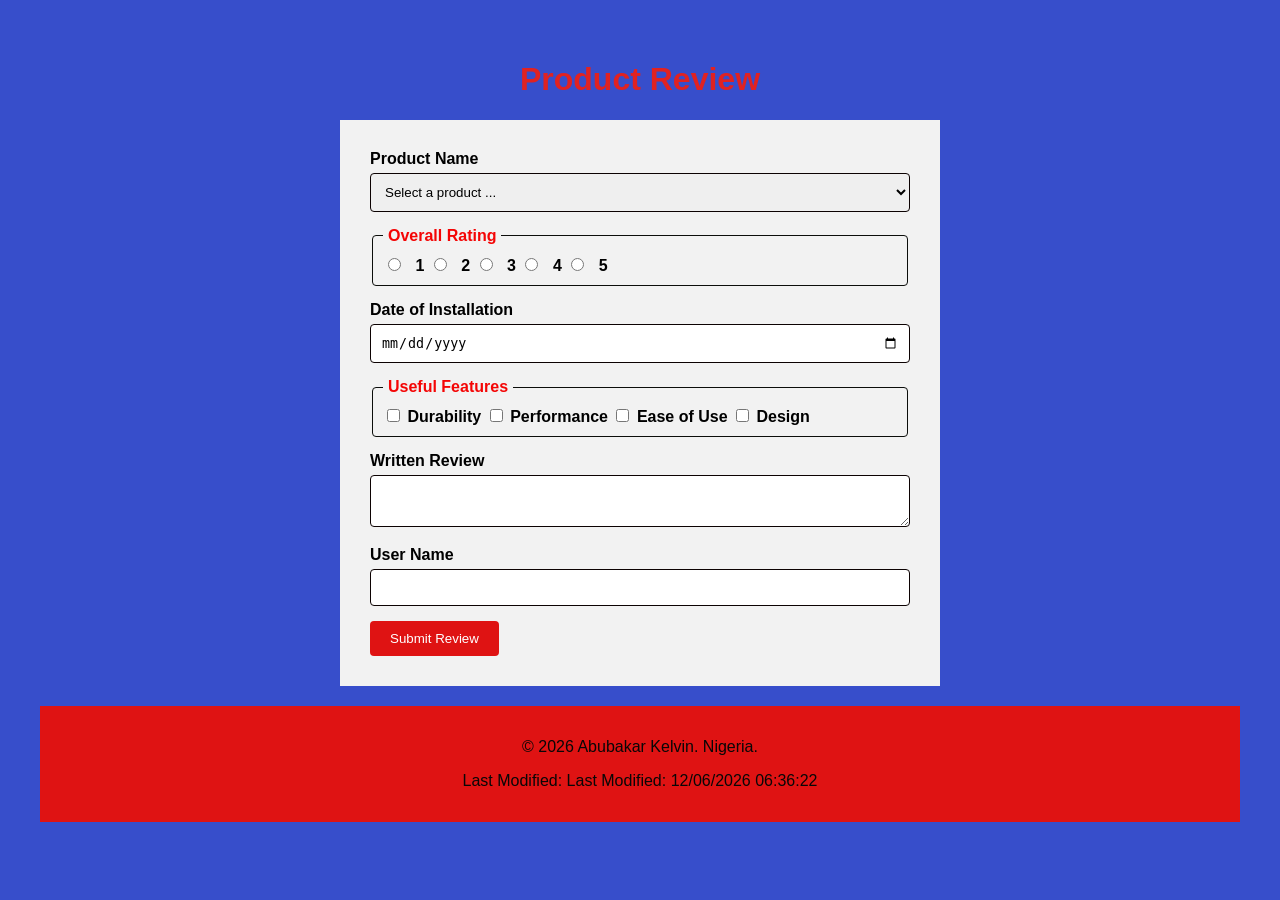
==== form.html @ cd839ae5 "kelvin" ====
<!DOCTYPE html>
<html lang="en">
    <head>
        <meta charset="UTF-8">
        <meta name="viewport" content="width=device-width, initial-scale=1.0">
        <meta name="description" content="Confirmation page for a submitted product review.">
        <meta name="author" content="Abubakar kelvin">
        <link rel="stylesheet" href="styles/form.css">
        <script src="scripts/form.js" defer></script>
        <script src="scripts/getdates.js" defer></script>
        <title>Product Review</title>
    </head>
    <body>
        <main>

            <h1>Product Review</h1>
            <form method="get" action="review.html">
                <label for="product">Product Name</label>
                <select id="product" name="product" required>
                    <option value="" disabled selected>Select a product ...</option>
                </select>

                <fieldset>
                  <legend>Overall Rating</legend>
                  <input type="radio" id="rating1" name="rating" value="1" required>
                  <label for="rating1">1</label>

                  <input type="radio" id="rating2" name="rating" value="2" required>
                  <label for="rating2">2</label>

                  <input type="radio" id="rating3" name="rating" value="3" required>
                  <label for="rating3">3</label>

                  <input type="radio" id="rating4" name="rating" value="4" required>
                  <label for="rating4">4</label>

                  <input type="radio" id="rating5" name="rating" value="5" required>
                  <label for="rating5">5</label>

                </fieldset>

                <label for="install-date">Date of Installation</label>
                <input type="date" id="install-date" name="install-date" required>
                
                <fieldset>
                  <legend>Useful Features</legend>
                   <input type="checkbox" id="durability" name="features" value="durability">
                   <label for="durability">Durability</label>

                   <input type="checkbox" id="performance" name="features" value="performance">
                   <label for="performance">Performance</label>

                   <input type="checkbox" id="ease-of-use" name="features" value="ease-of-use">
                   <label for="ease-of-use">Ease of Use</label>

                   <input type="checkbox" id="design" name="features" value="design">
                   <label for="design">Design</label>
                </fieldset>

                <label for="review">Written Review</label>
                <textarea id="review" name="review"></textarea>

                <label for="user-name">User Name</label>
                <input type="text" id="user-name" name="user-name">

                <input type="submit" value="Submit Review">
            </form>
        </main>
        <footer>
            <p>&copy; <span id="currentyear"></span> Abubakar Kelvin. Nigeria.</p>
            <p>Last Modified: <span id="lastModified"></span></p>
    </body>
</html>
---- styles/form.css ----
body {
    font-family: Arial, sans-serif;
    background-color: #374ecb;
    margin: 20px;
    padding: 20px;
}

form {
    background-color: #f2f2f2;
    padding: 20px;
    max-width: 600px;
    margin: 0 auto;
}

h1 {
    text-align: center;
    color: #e02222;
}

input[type="date"],
input[type="text"],
select,
textarea {
    width: 100%;
    padding: 10px;
    margin-bottom: 15px;
    border: 1px solid #0c0202;
    border-radius: 4px;
}

label {
    display: block;
    margin-bottom: 5px;
    font-weight: bold;
}

label[for^="rating"] {
    display: inline;
}

input[type="radio"] {
    margin-right: 10px;
}

* {
    box-sizing: border-box;
}

input[type="submit"] {
    background-color: #df1313;
    color: white;
    padding: 10px 20px;
    border: none;
    border-radius: 4px;
    cursor: pointer;
}

input[type="submit"]:hover {
    background-color: #df1313;
}

@media screen and (min-width: 600px) {
    form {
        padding: 30px;
    }
    
}

fieldset {
    border: 1px solid #0c0e0b;
    padding: 10px;
    margin-bottom: 15px;
    border-radius: 4px;
}

legend {
    font-weight: bold;
    padding: 0 5px;
    color:rgb(244, 5, 5);
}

input[type="checkbox"] + label {
    display: inline;
}

footer {
    text-align: center;
    margin-top: 20px;
    color: #080707;
    background-color: #df1313;
    padding: 1rem;
}
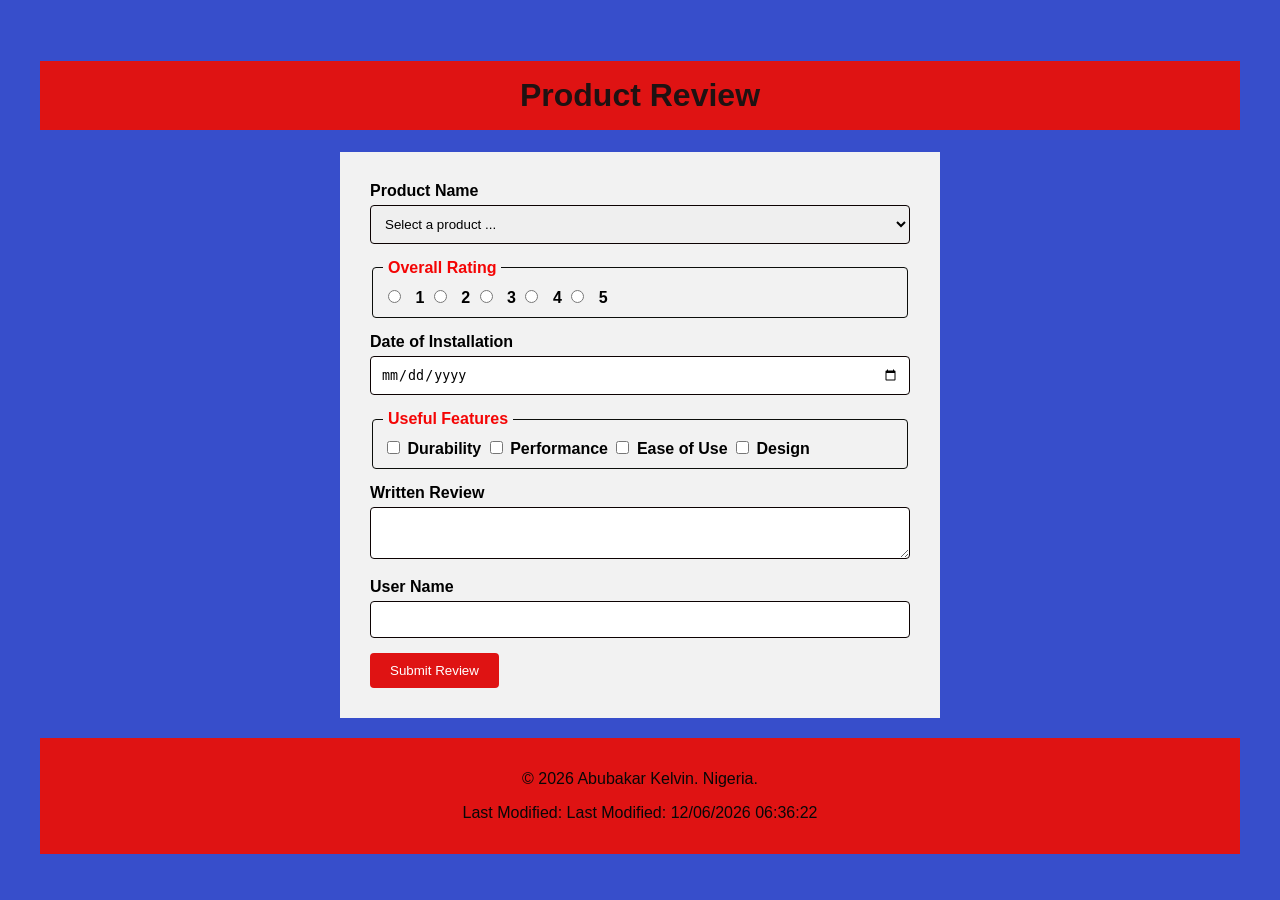
==== commit 5cae6b77: "moby" ====
--- a/form.html
+++ b/form.html
@@ -3,7 +3,7 @@
     <head>
         <meta charset="UTF-8">
         <meta name="viewport" content="width=device-width, initial-scale=1.0">
-        <meta name="description" content="Confirmation page for a submitted product review.">
+        <meta name="description" content="Confirmation page for a submitted product review, where users can rate a product.">
         <meta name="author" content="Abubakar kelvin">
         <link rel="stylesheet" href="styles/form.css">
         <script src="scripts/form.js" defer></script>
@@ -11,9 +11,12 @@
         <title>Product Review</title>
     </head>
     <body>
+        <header>
+            <h1>Product Review </h1>
+        </header>
         <main>
 
-            <h1>Product Review</h1>
+            
             <form method="get" action="review.html">
                 <label for="product">Product Name</label>
                 <select id="product" name="product" required>
@@ -69,5 +72,6 @@
         <footer>
             <p>&copy; <span id="currentyear"></span> Abubakar Kelvin. Nigeria.</p>
             <p>Last Modified: <span id="lastModified"></span></p>
+        </footer>    
     </body>
 </html>
--- a/styles/form.css
+++ b/styles/form.css
@@ -14,7 +14,9 @@
 
 h1 {
     text-align: center;
-    color: #e02222;
+    color: #1f1212;
+    background-color:#df1313;
+    padding: 1rem;
 }
 
 input[type="date"],
